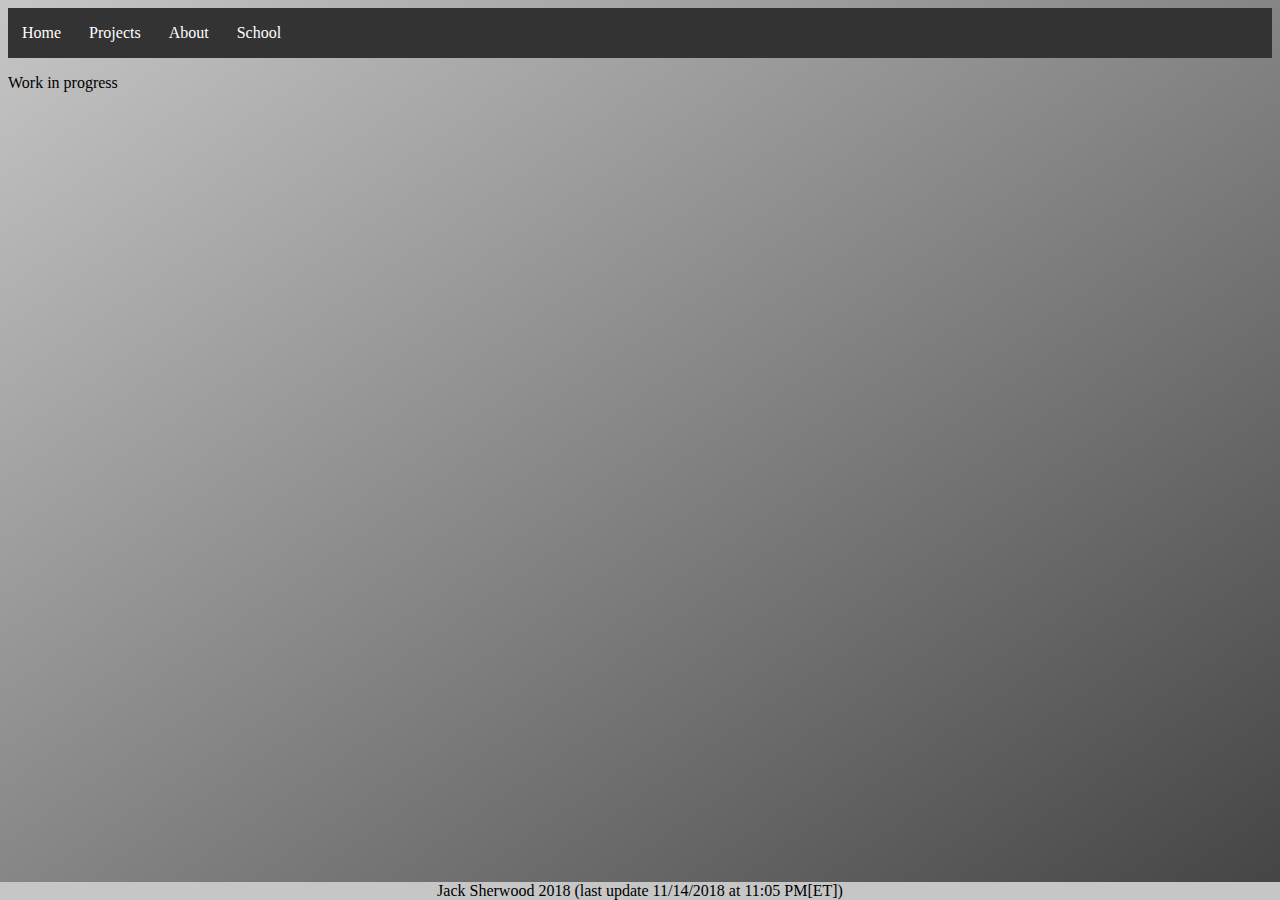
==== index.html @ 708a5491 "Update index.html" ====
<html>
<head>
<link rel="stylesheet" type="text/css" href="/data/main.css">
<link rel="shortcut icon" type="image/x-icon" href="/data/icon.ico" />
<title>
Jack Sherwood
</title>
</head>
<body>
<div class="navbar">
  <a class="active" href="https://Jack-Sherwood.github.io">Home</a>
  <a href="/data/projects.html">Projects</a>
  <a href="/data/about.html">About</a>
  <a href="/data/school/school.html">School</a>
</div>
<div class="normaltext">
<p>Work in progress</p>
</div>
<div class=footer>
Jack Sherwood 2018 (last update 11/14/2018 at 11:05 PM[ET])
</div>
</body>
</html>
---- data/main.css ----
body {
  background-image: linear-gradient(to bottom right, #c6c6c6, #444444);
}
@font-face {
    font-family: Futura;
    src: url("jack-sherwood.github.io/FuturaPTMedium.otf ") format("opentype");
}

@font-face {
    font-family: Futura;
    font-weight: bold;
    src: url("jack-sherwood.github.io/FuturaPTMedium.otf") format("opentype");
}
.navbar {
  overflow: hidden;
  background-color: #333;
  font-family: Futura;
}
.navbar a {
  float: left;
  font-size: 16px;
  color: white;
  text-align: center;
  padding: 16px 14px;
  text-decoration: none;
}
p {
    font-family: "Futura", Futura, Futura;
} 
.footer {
    position: fixed;
    left: 0;
    bottom: 0;
    width: 100%;
    background-color: #c6c6c6;
    color: black;
    text-align: center;
}
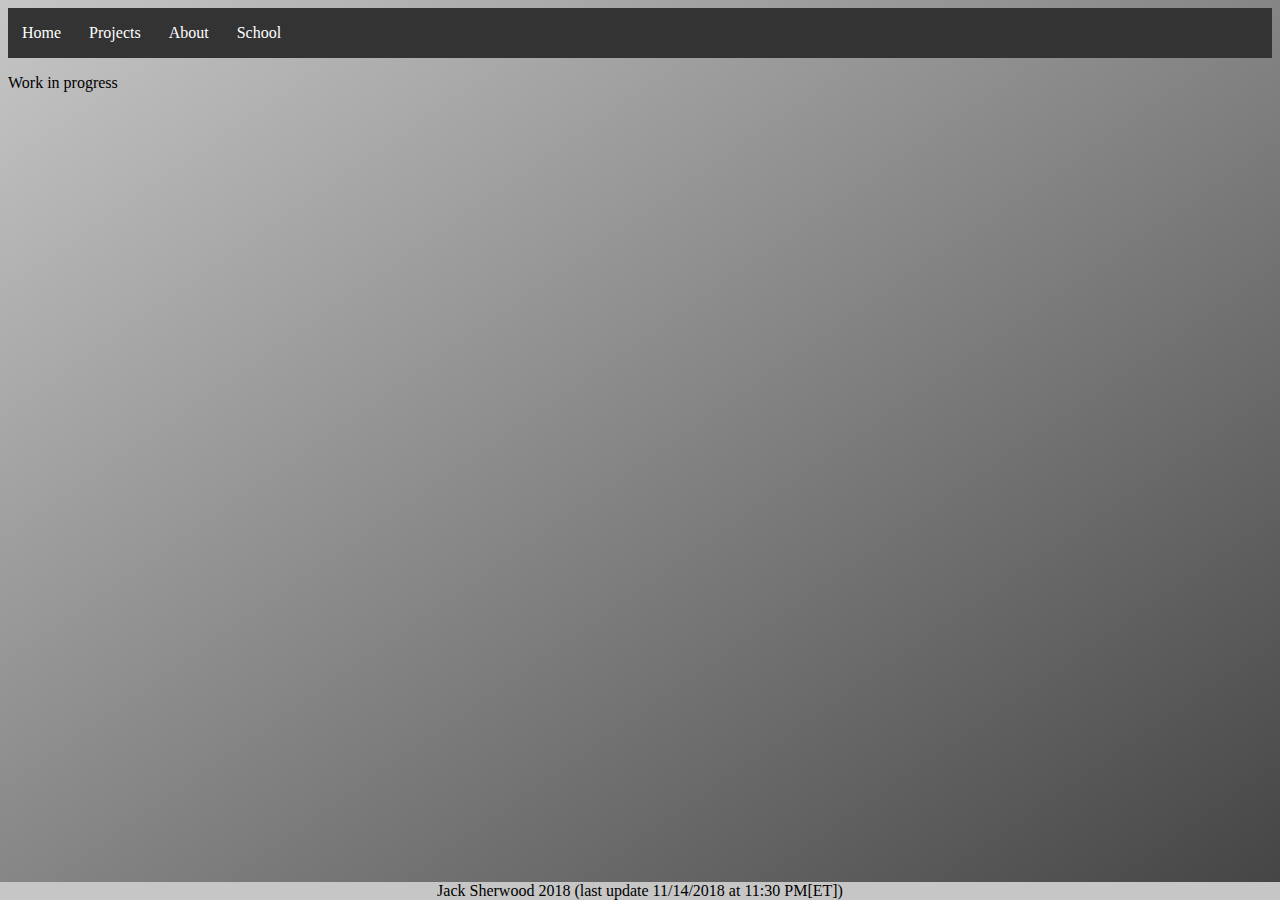
==== commit 3599ec56: "Update index.html" ====
--- a/index.html
+++ b/index.html
@@ -17,7 +17,7 @@
 <p>Work in progress</p>
 </div>
 <div class=footer>
-Jack Sherwood 2018 (last update 11/14/2018 at 11:05 PM[ET])
+Jack Sherwood 2018 (last update 11/14/2018 at 11:30 PM[ET])
 </div>
 </body>
 </html>
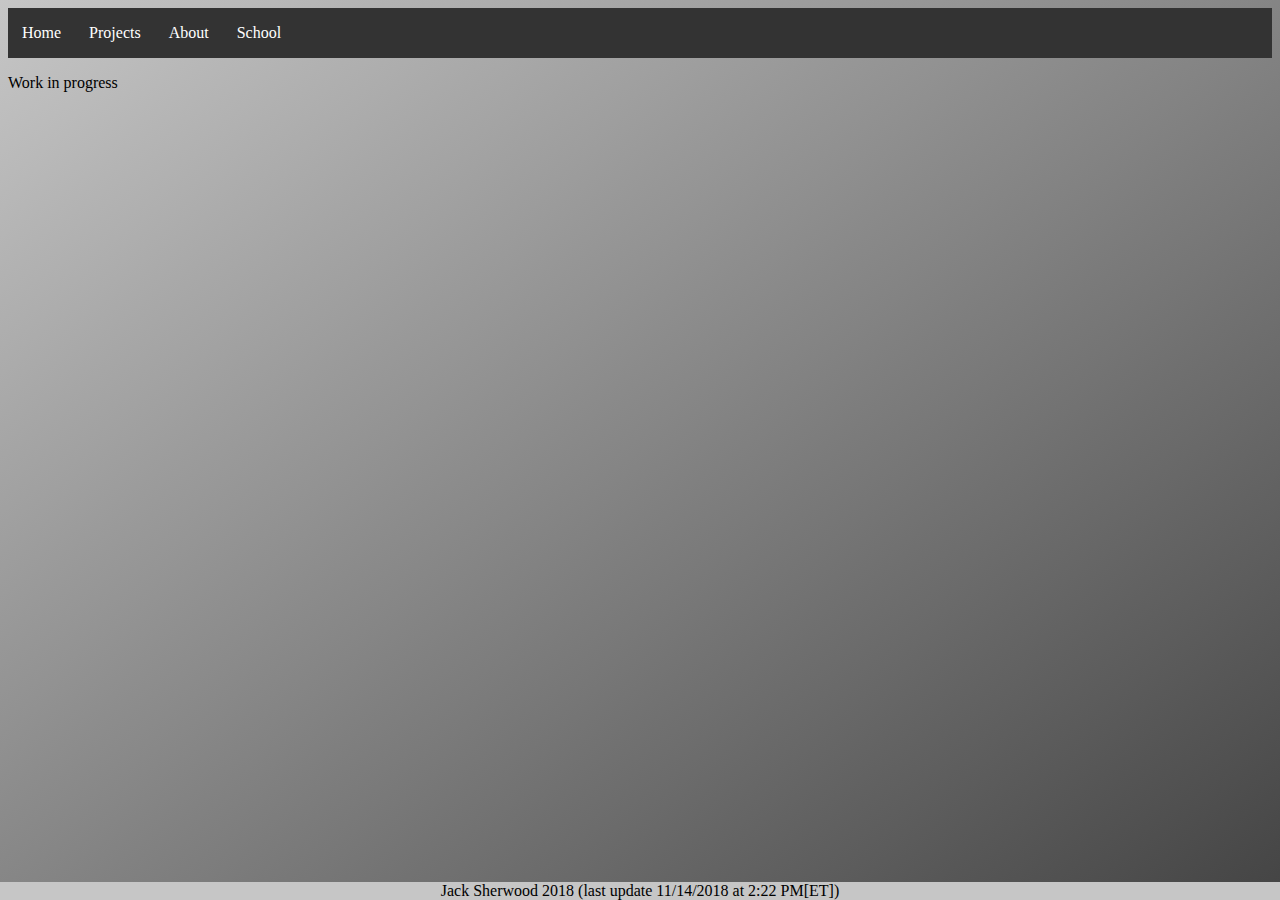
==== commit cbe7a435: "Update index.html" ====
--- a/index.html
+++ b/index.html
@@ -17,7 +17,7 @@
 <p>Work in progress</p>
 </div>
 <div class=footer>
-Jack Sherwood 2018 (last update 11/14/2018 at 11:30 PM[ET])
+Jack Sherwood 2018 (last update 11/14/2018 at 2:22 PM[ET])
 </div>
 </body>
 </html>
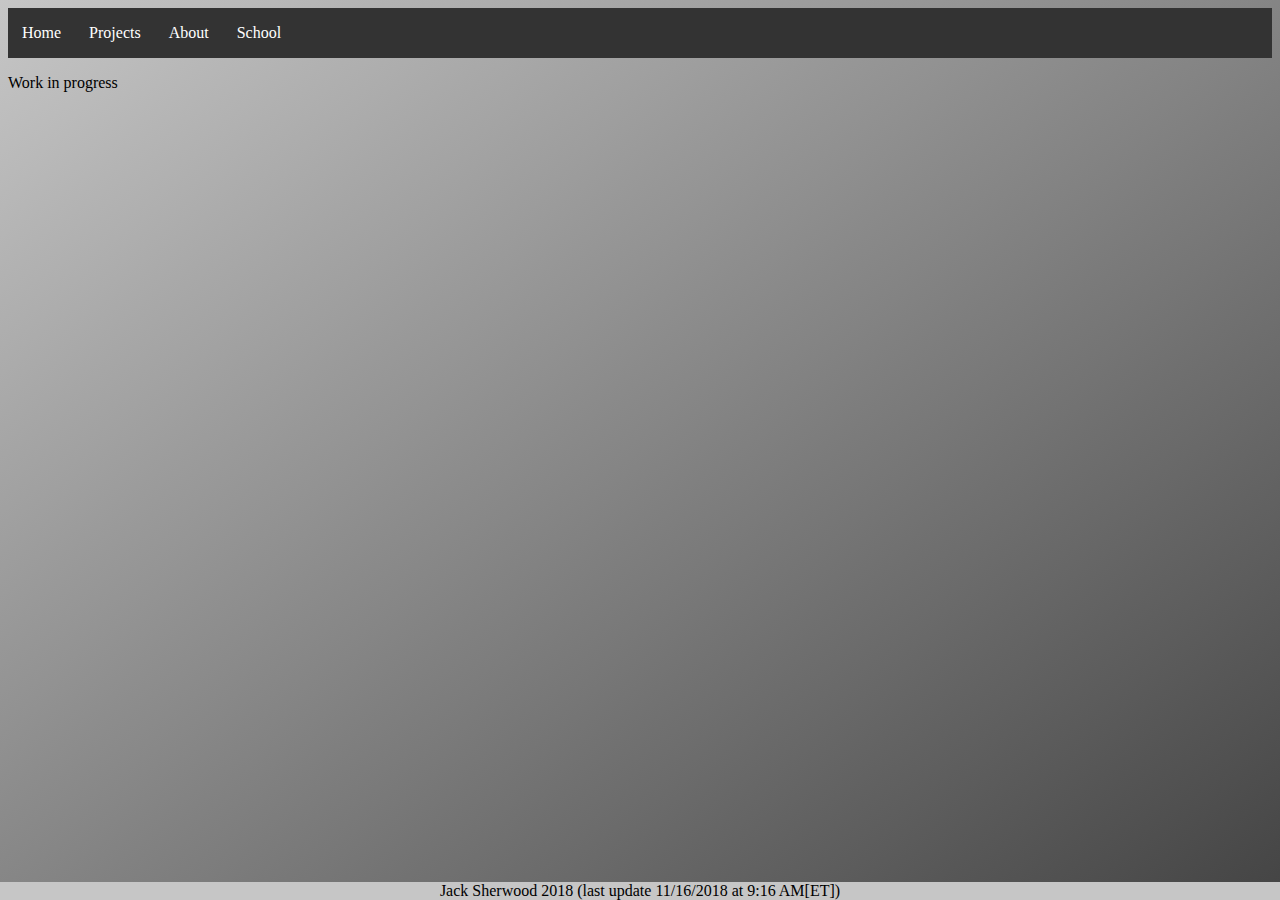
==== commit db041a39: "Update index.html" ====
--- a/index.html
+++ b/index.html
@@ -17,7 +17,7 @@
 <p>Work in progress</p>
 </div>
 <div class=footer>
-Jack Sherwood 2018 (last update 11/14/2018 at 2:22 PM[ET])
+Jack Sherwood 2018 (last update 11/16/2018 at 9:16 AM[ET])
 </div>
 </body>
 </html>
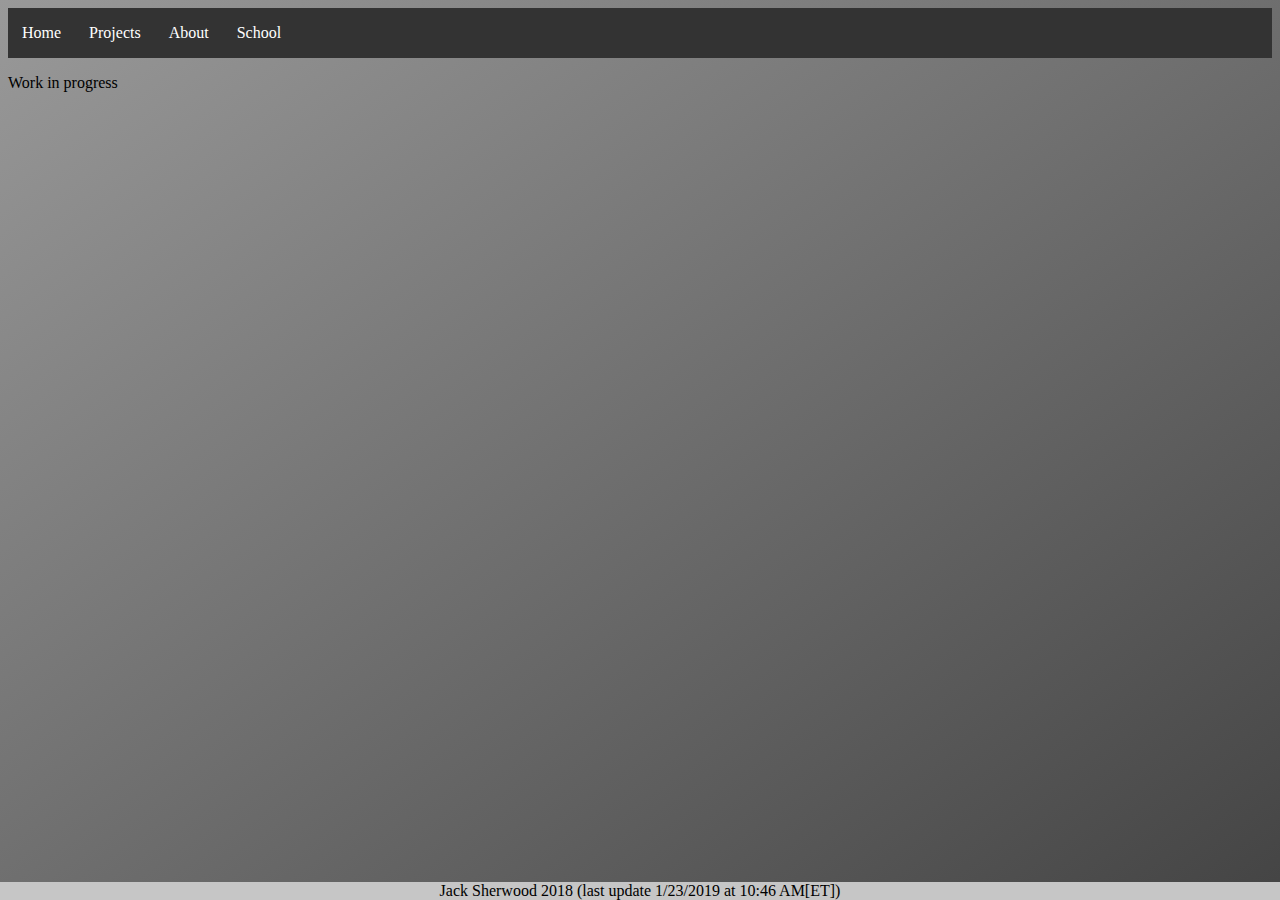
==== commit 860f64a3: "Update index.html" ====
--- a/index.html
+++ b/index.html
@@ -17,7 +17,7 @@
 <p>Work in progress</p>
 </div>
 <div class=footer>
-Jack Sherwood 2018 (last update 11/16/2018 at 9:16 AM[ET])
+Jack Sherwood 2018 (last update 1/23/2019 at 10:46 AM[ET])
 </div>
 </body>
 </html>
--- a/data/main.css
+++ b/data/main.css
@@ -1,5 +1,5 @@
 body {
-  background-image: linear-gradient(to bottom right, #c6c6c6, #444444);
+  background-image: linear-gradient(to bottom right, #999999, #444444);
 }
 @font-face {
     font-family: Futura;
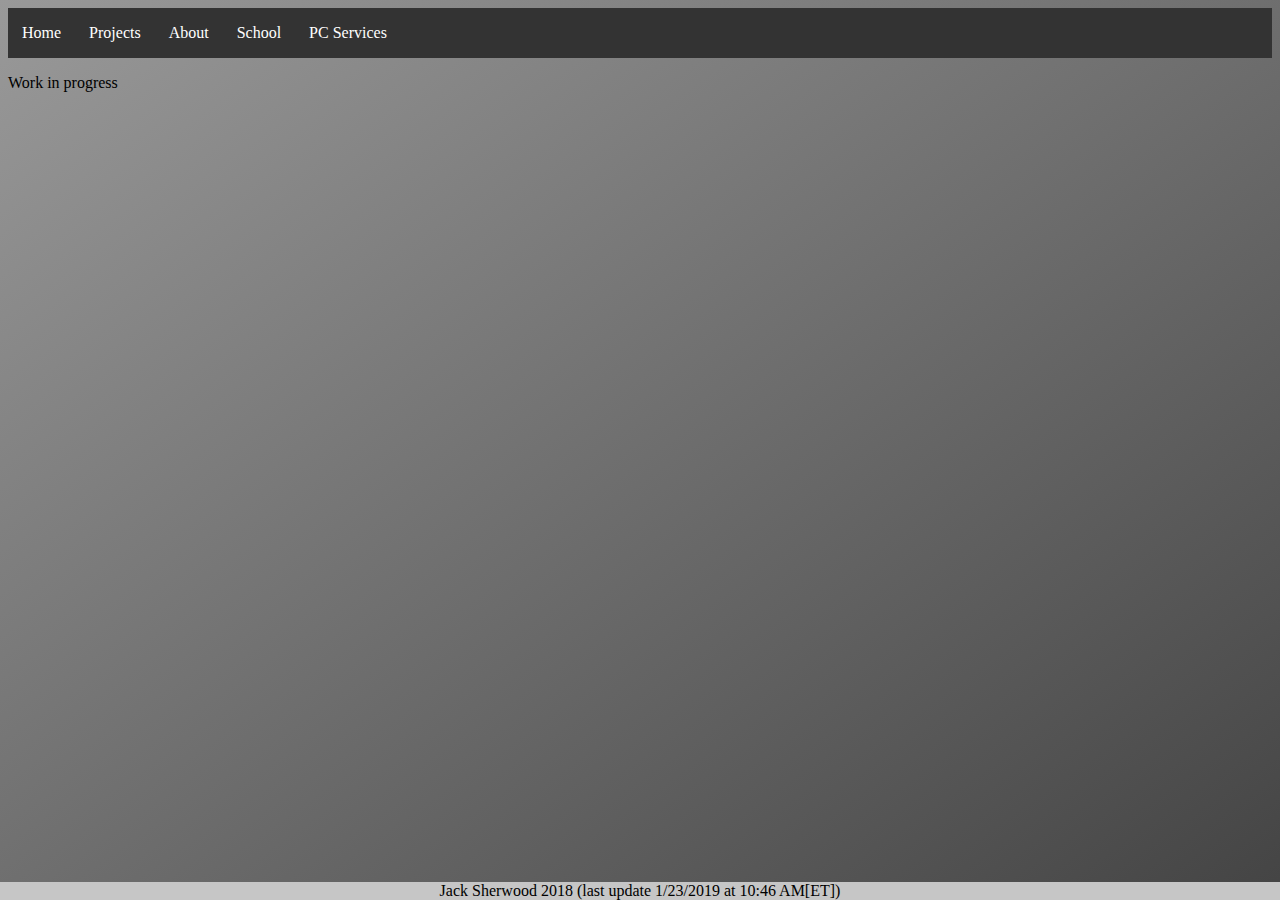
==== commit 43c79200: "Add PC menu and stuff" ====
--- a/index.html
+++ b/index.html
@@ -12,6 +12,7 @@
   <a href="/data/projects.html">Projects</a>
   <a href="/data/about.html">About</a>
   <a href="/data/school/school.html">School</a>
+  <a href="/data/pc.html">PC Services</a>
 </div>
 <div class="normaltext">
 <p>Work in progress</p>
--- a/data/main.css
+++ b/data/main.css
@@ -36,3 +36,7 @@
     color: black;
     text-align: center;
 }
+.imageborder {
+    position: fixed;
+    color: black;
+}
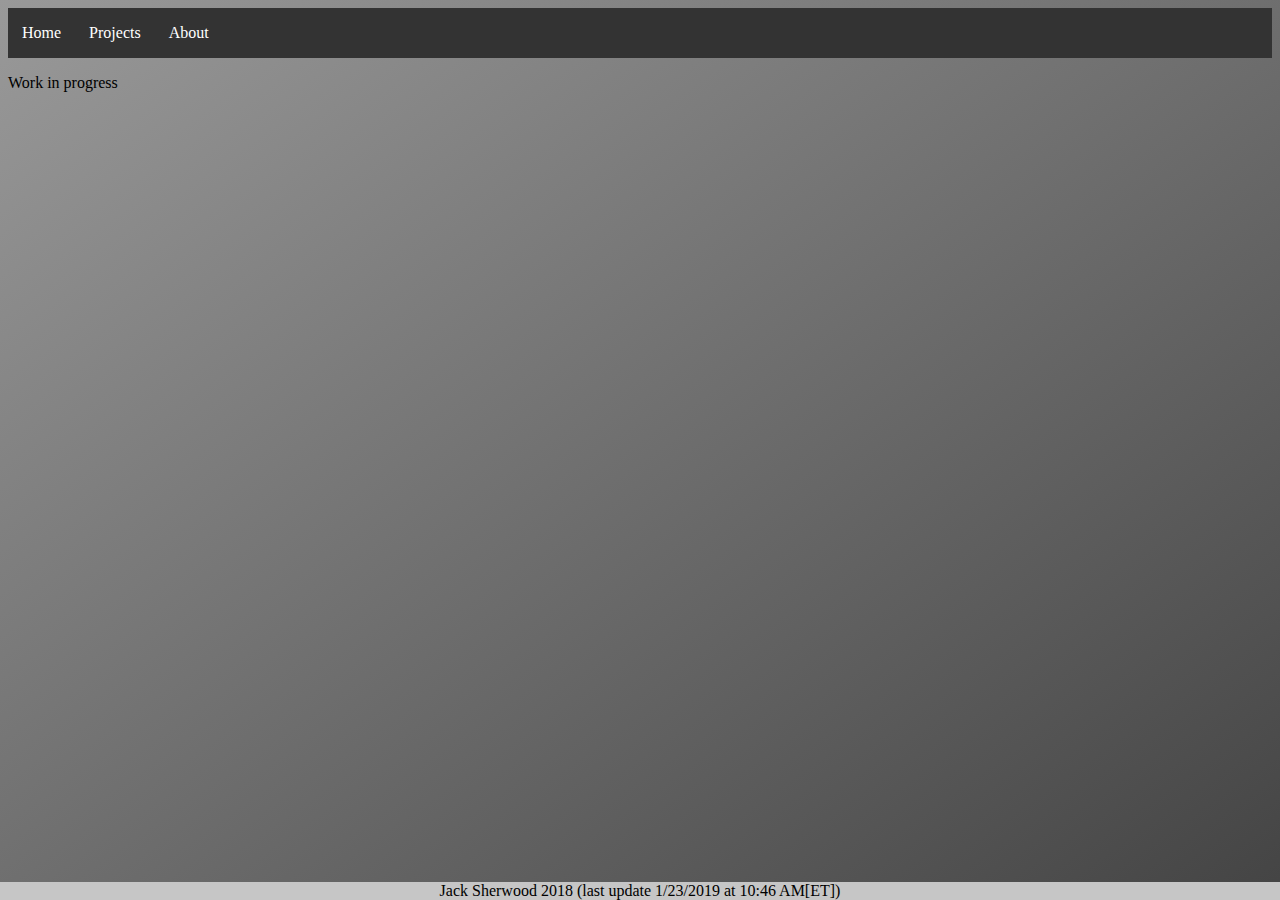
==== commit f1ab24bc: "Update index.html" ====
--- a/index.html
+++ b/index.html
@@ -11,8 +11,6 @@
   <a class="active" href="https://Jack-Sherwood.github.io">Home</a>
   <a href="/data/projects.html">Projects</a>
   <a href="/data/about.html">About</a>
-  <a href="/data/school/school.html">School</a>
-  <a href="/data/pc.html">PC Services</a>
 </div>
 <div class="normaltext">
 <p>Work in progress</p>
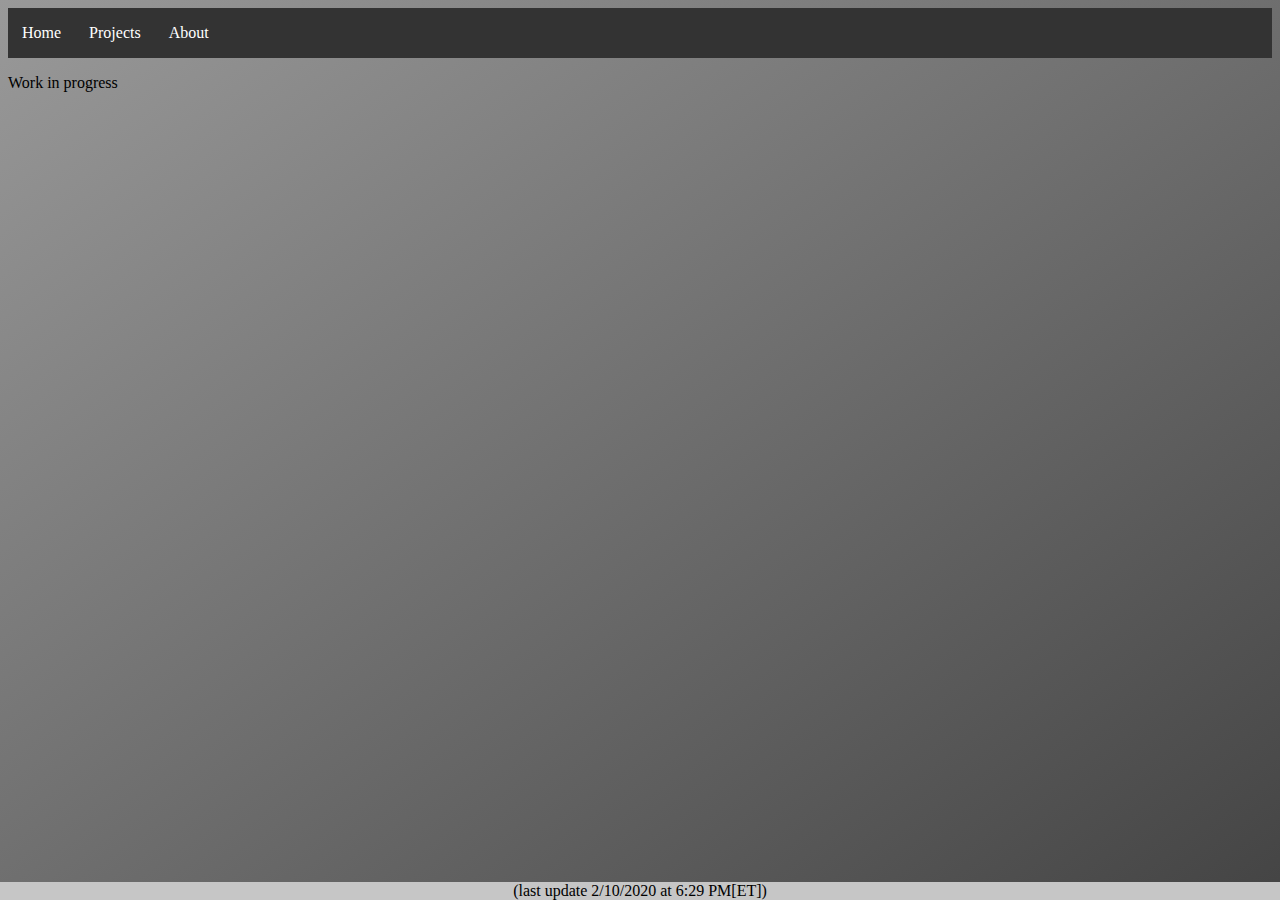
==== commit 2afcbca3: "Update index.html" ====
--- a/index.html
+++ b/index.html
@@ -16,7 +16,7 @@
 <p>Work in progress</p>
 </div>
 <div class=footer>
-Jack Sherwood 2018 (last update 1/23/2019 at 10:46 AM[ET])
+(last update 2/10/2020 at 6:29 PM[ET])
 </div>
 </body>
 </html>
